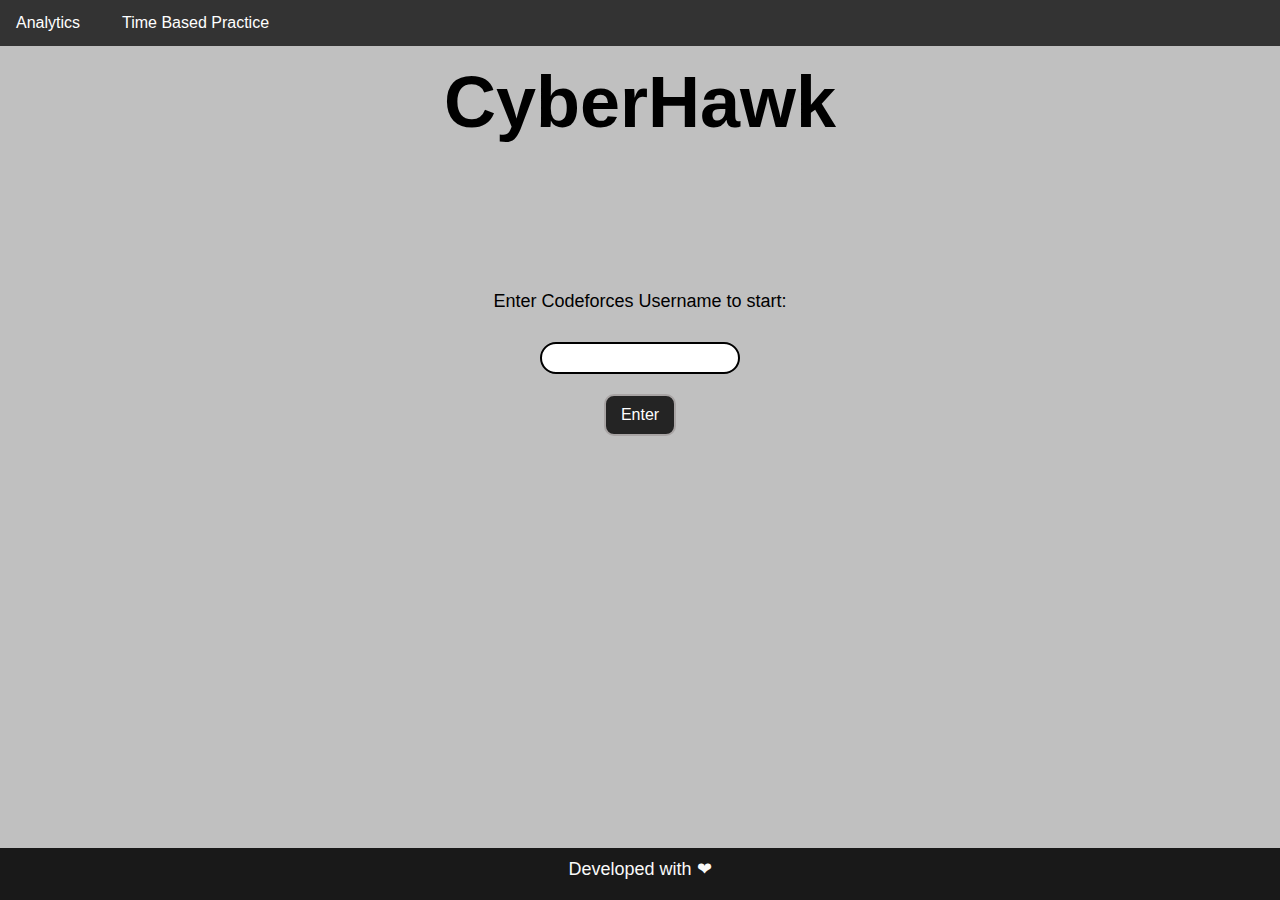
==== time.html @ 69cbc4dc "first commit" ====
<!DOCTYPE html>
<html lang="en">
  <head>
    <meta charset="UTF-8" />
    <meta http-equiv="X-UA-Compatible" content="IE=edge" />
    <meta name="viewport" content="width=device-width, initial-scale=1.0" />
    <link
    rel="stylesheet"
    href="https://use.fontawesome.com/releases/v5.15.3/css/all.css"
    integrity="sha384-SZXxX4whJ79/gErwcOYf+zWLeJdY/qpuqC4cAa9rOGUstPomtqpuNWT9wdPEn2fk"
    crossorigin="anonymous"
  />
    <link
      rel="stylesheet"
      href="
    master.css"
    />
    <title>CyberHawk</title>

  </head>
  <body>
    <ul>
      <li><a href="./index.html">Analytics</a></li>
      <li><a href="./time.html">Time Based Practice</a></li>
    </ul>
    <h1>CyberHawk</h1>
    <!-- Login Section -->

    <div class="login-section">
      <label>Enter Codeforces Username to start:</label>
      <input type="text" name="" id="uname" />
      <button id="login">Enter</button>
    </div>

    <!-- Problems Section -->

    <div class="container">
      <div class="section">
        <!-- Ratings Section -->

        <div class="ratings-div">
          <h3>Select Rating:</h3>
          <div class="ratings-tab">
            <div class="check">
              <input type="checkbox" name="800" id="rating" />800
            </div>
            <div class="check">
              <input type="checkbox" name="900" id="rating" />900
            </div>
            <div class="check">
              <input type="checkbox" name="1000" id="rating" />1000
            </div>
            <div class="check">
              <input type="checkbox" name="1100" id="rating" />1100
            </div>
            <div class="check">
              <input type="checkbox" name="1200" id="rating" />1200
            </div>
            <div class="check">
              <input type="checkbox" name="1300" id="rating" />1300
            </div>
            <div class="check">
              <input type="checkbox" name="1400" id="rating" />1400
            </div>
            <div class="check">
              <input type="checkbox" name="1500" id="rating" />1500
            </div>
            <div class="check">
              <input type="checkbox" name="1600" id="rating" />1600
            </div>
            <div class="check">
              <input type="checkbox" name="1700" id="rating" />1700
            </div>
            <div class="check">
              <input type="checkbox" name="1800" id="rating" />1800
            </div>
            <div class="check">
              <input type="checkbox" name="1900" id="rating" />1900
            </div>
            <div class="check">
              <input type="checkbox" name="2000" id="rating" />2000
            </div>
            <div class="check">
              <input type="checkbox" name="2100" id="rating" />2100
            </div>
            <div class="check">
              <input type="checkbox" name="2200" id="rating" />2200
            </div>
            <div class="check">
              <input type="checkbox" name="2300" id="rating" />2300
            </div>
            <div class="check">
              <input type="checkbox" name="2400" id="rating" />2400
            </div>
            <div class="check">
              <input type="checkbox" name="2500" id="rating" />2500
            </div>
            <div class="check">
              <input type="checkbox" name="2600" id="rating" />2600
            </div>
            <div class="check">
              <input type="checkbox" name="2700" id="rating" />2700
            </div>
            <div class="check">
              <input type="checkbox" name="2800" id="rating" />2800
            </div>
            <div class="check">
              <input type="checkbox" name="2900" id="rating" />2900
            </div>
            <div class="check">
              <input type="checkbox" name="3000" id="rating" />3000
            </div>
            <div class="check">
              <input type="checkbox" name="3100" id="rating" />3100
            </div>
            <div class="check">
              <input type="checkbox" name="3200" id="rating" />3200
            </div>
            <div class="check">
              <input type="checkbox" name="3300" id="rating" />3300
            </div>
            <div class="check">
              <input type="checkbox" name="3400" id="rating" />3400
            </div>
            <div class="check">
              <input type="checkbox" name="3500" id="rating" />3500
            </div>
          </div>
        </div>

        <!-- Tags Section -->

        <div class="tags-div">
          <h3>Select Tags:</h3>
          <div class="tags-tab">
            <div class="check">
              <input type="checkbox" name="2-sat" id="tags" />2-sat
            </div>
            <div class="check">
              <input type="checkbox" name="binary search" id="tags" />binary
              search
            </div>
            <div class="check">
              <input type="checkbox" name="bitmasks" id="tags" />bitmasks
            </div>
            <div class="check">
              <input type="checkbox" name="brute force" id="tags" />brute force
            </div>
            <div class="check">
              <input
                type="checkbox"
                name="chinese remainder theorem"
                id="tags"
              />chinese remainder theorem
            </div>
            <div class="check">
              <input
                type="checkbox"
                name="combinatorics"
                id="tags"
              />combinatorics
            </div>
            <div class="check">
              <input type="checkbox" name="data structures" id="tags" />data
              structures
            </div>
            <div class="check">
              <input type="checkbox" name="dfs and similar" id="tags" />dfs and
              similar
            </div>
            <div class="check">
              <input
                type="checkbox"
                name="divide and conquer"
                id="tags"
              />divide and conquer
            </div>
            <div class="check">
              <input type="checkbox" name="dp" id="tags" />dp
            </div>
            <div class="check">
              <input type="checkbox" name="dsu" id="tags" />dsu
            </div>
            <div class="check">
              <input
                type="checkbox"
                name="expression parsing"
                id="tags"
              />expression parsing
            </div>
            <div class="check">
              <input type="checkbox" name="fft" id="tags" />fft
            </div>
            <div class="check">
              <input type="checkbox" name="flows" id="tags" />flows
            </div>
            <div class="check">
              <input type="checkbox" name="games" id="tags" />games
            </div>
            <div class="check">
              <input type="checkbox" name="geometry" id="tags" />geometry
            </div>
            <div class="check">
              <input type="checkbox" name="graph matchings" id="tags" />graph
              matchings
            </div>
            <div class="check">
              <input type="checkbox" name="graphs" id="tags" />graphs
            </div>
            <div class="check">
              <input type="checkbox" name="greedy" id="tags" />greedy
            </div>
            <div class="check">
              <input type="checkbox" name="hashing" id="tags" />hashing
            </div>
            <div class="check">
              <input
                type="checkbox"
                name="implementation"
                id="tags"
              />implementation
            </div>
            <div class="check">
              <input type="checkbox" name="interactive" id="tags" />interactive
            </div>
            <div class="check">
              <input type="checkbox" name="math" id="tags" />math
            </div>
            <div class="check">
              <input type="checkbox" name="matrices" id="tags" />matrices
            </div>
            <div class="check">
              <input
                type="checkbox"
                name="meet-in-the-middle"
                id="tags"
              />meet-in-the-middle
            </div>
            <div class="check">
              <input type="checkbox" name="number theory" id="tags" />number
              theory
            </div>
            <div class="check">
              <input
                type="checkbox"
                name="probabilities"
                id="tags"
              />probabilities
            </div>
            <div class="check">
              <input type="checkbox" name="schedules" id="tags" />schedules
            </div>
            <div class="check">
              <input type="checkbox" name="shortest paths" id="tags" />shortest
              paths
            </div>
            <div class="check">
              <input type="checkbox" name="sortings" id="tags" />sortings
            </div>
            <div class="check">
              <input
                type="checkbox"
                name="string suffix structures"
                id="tags"
              />string suffix structures
            </div>
            <div class="check">
              <input type="checkbox" name="strings" id="tags" />strings
            </div>
            <div class="check">
              <input type="checkbox" name="ternary search" id="tags" />ternary
              search
            </div>
            <div class="check">
              <input type="checkbox" name="trees" id="tags" />trees
            </div>
            <div class="check">
              <input type="checkbox" name="two pointers" id="tags" />two
              pointers
            </div>
          </div>
        </div>

        <!-- Timer Section -->

        <div class="timer">
          <h3>Select Time:</h3>
          <div class="timer-div">
            <div class="timer-form">
              <input type="text" name="hours" id="hour" value="0" />
              <label for="hour">hours</label>
            </div>
            <div class="timer-form">
              <input type="text" name="minutes" id="minute" value="0" />
              <label for="minute">minutes</label>
            </div>
            <div class="timer-form">
              <input type="text" name="seconds" id="second" value="0" />
              <label for="second">seconds</label>
            </div>
          </div>
        </div>
      </div>
      <button id="solve">Click to start solving</button>
      <div class="score">
        <h4>Your Score: <span class="current">0</span></h4>
        <!-- <h4>High Score: <span class="high">0</span></h4> -->
      </div>
    </div>

    <!-- Overlay Section -->

    <div class="overlay"></div>
    <div class="modal">
      <h2>Time Left:</h2>
      <h3 class="time-left"></h3>
      <div class="btn-group">
        <button id="done">Done</button>
        <button id="giveup">Giveup</button>
      </div>
    </div>

    <!-- Footer Section -->

    <div class="footer before">
      <p style="color: rgb(250, 250, 250)">Developed with ❤</p>
      <div class="contact-links">
        <!-- <a href="#" target="_blank"><i class="fab fa-linkedin"></i></a> -->
        <a style="color: rgb(247, 247, 247)" href="https://github.com/alphadead/" target="_blank"
          ><i class="fab fa-github"></i
        ></a>
      </div>
    </div>

    <!-- Modals Section -->

    <!-- Time's Up -->
    <div class="result timeup">
      <i class="fas fa-hourglass-end"></i>
      <p>Time's Up !!</p>
    </div>

    <!-- Problem Solved -->

    <div class="result success">
      <i class="fas fa-check-circle"></i>
      <p>Problem Solved Successfully !!</p>
    </div>

    <!-- Problem Not Solved -->

    <div class="result failure">
      <i class="fas fa-times"></i>
      <p>Problem Not Solved Successfully !!</p>
    </div>

    <!-- Giveup -->
    <div class="result gaveup">
      <i class="fas fa-exchange-alt"></i>
      <p>You Gave up !!</p>
    </div>

    <script src="./js/script.js"></script>
  </body>
</html>
---- master.css ----
*{
    box-sizing: border-box;
    margin:0;
    padding: 0;
    outline: 0;

}

body{
    /* background:#1F1D36;
    color:#FFFFFF;
    font-family: -apple-system, BlinkMacSystemFont, 'Segoe UI', Roboto, Oxygen, Ubuntu, Cantarell, 'Open Sans', 'Helvetica Neue', sans-serif;
    overflow-x: hidden; */
    background: #C0C0C0;
    font-family: -apple-system, BlinkMacSystemFont, "Segoe UI", Roboto, Oxygen,
      Ubuntu, Cantarell, "Open Sans", "Helvetica Neue", sans-serif;
    overflow-x: hidden;
}
/* nav-bar */
ul {
    list-style-type: none;
    margin: 0;
    padding: 0;
    overflow: hidden;
    background-color: #333;
  }
  
  li {
    float: left;
  }
  
  li a {
    display: block;
    color: white;
    text-align: center;
    padding: 14px 16px;
    text-decoration: none;
  }
  
  /* nav-bar ends */

.login-section{
    width:350px;
    height:400px;
    display: flex;
    flex-direction: column;
    justify-content: center;
    align-items: center;
    margin:0 auto;
}

.login-section label{
    font-size: 18px;
    margin:10px;
}

.login-section input{
    border:2px solid #000;
    padding:5px 10px;
    width:200px;
    border-radius:20px;
    font-size:16px;
    text-align: center;
    color:#000;
    margin:20px;
}

.container{
    padding:32px;
    display: none;
    flex-direction: column;
    align-items: center;
    justify-content: center;
}

h1{
    font-size: 72px;
    margin:15px;
    text-align: center;
}

h3{
    font-size: 28px;
}

input[type="checkbox"]{
    height:20px;
    width:20px;
    margin-right:5px;
    position: relative;
    top:5px;
}

.ratings-div,.tags-div{
    margin:20px auto;
    display: flex;
    flex-direction: column;

}
.ratings-tab,.tags-tab{
    display: grid;
    grid-template-columns: repeat(7,1fr);
}

.ratings-tab .check,.tags-tab .check{
    margin:10px;
    margin-left:0;
}

button{
    background:rgb(36, 36, 36);
    color:#fff;
    border:2px solid rgb(168, 164, 164);
    font-size:16px;
    padding:10px 15px;
    border-radius:10px;
    cursor:pointer;
}

button:hover{
    background:#0e0d0d;
    color:#fff;
}

.timer{
    display: flex;
    flex-direction: column;
}

.timer-div{
    display: flex;
    flex-direction: row;
    margin:10px 0;
}

.timer-form{
    margin-right: 20px;
}

.timer-form input[type="text"]{
    width:40px;
    margin:5px;
    text-align: center;
    font-family: -apple-system, BlinkMacSystemFont, 'Segoe UI', Roboto, Oxygen, Ubuntu, Cantarell, 'Open Sans', 'Helvetica Neue', sans-serif;
}

.score{
    background:rgba(0, 0, 0, 0.2);
    border:2px solid #f1f1f1;
    border-radius:10px;
    padding:10px;
    margin-top: 40px;
    position: fixed;
    right:10px;
    top:10px;
}

.overlay{
    height:100vh;
    width:100vw;
    background:rgba(20, 20, 20, 0.671);
    position: absolute;
    display: none;
    top:0;
    z-index:1;
    backdrop-filter: blur(10px);
}

.modal{
    height:250px;
    width:300px;
    display:none;
    place-items: center;
    position: absolute;
    left:50%;
    top:50%;
    transform: translate(-50%,-50%);
    background: #C0C0C0; 
    border:2px solid #000;
    border-radius: 10px;
    backdrop-filter: blur(20px);
    z-index:2;
}

.btn-group button{
    margin:10px;
}

.footer{
    background:#191919;
    text-align: center;
    padding:10px;
    font-size:18px;
    width:100%;
}

.footer.before{
    position: absolute;
    bottom:0;
    z-index:1;
}

.contact-links{
    display: flex;
    justify-content: center;
    margin-top:10px;
    align-items: center;
}

a{
    color:#fff;
    text-decoration: none;
    margin-right:10px;
}

i{
    font-size: 24px;
}

.result{
    z-index:10000;
    background:#fff;
    width:fit-content;
    padding:10px 20px;
    display: flex;
    position: absolute;
    bottom:100px;
    right:20px;
    border-radius:20px;
    transform:translateX(+1000px);
    transition: transform 0.4s;

}

.result.active{
    transition: transform 0.4s;
    transform:translateX(0);
}

.result i{
    margin-right:10px;
}

.result p{
    margin-left:10px;
    font-weight:700;
}
.timeup{
    border:5px solid rgb(255, 0, 0); 
    color:rgb(255, 0, 0); 
}

.success{
    border:5px solid rgb(30, 207, 30); 
    color:rgb(30, 207, 30);
}

.failure{
    border:5px solid rgb(135, 102, 189);
    color:rgb(100, 49, 148);
}

.gaveup{
    border:5px solid rgb(119, 0, 255); 
    color:rgb(119, 0, 255);
}



@media only screen and (max-width:600px) {
    h1{
        font-size:3.5em;
    }

    h3{
        font-size:1em;
    }

    input{
        height:15px;
        width:15px;
        margin-right:5px;
        position: relative;
        top:2.5px;
    }
    .ratings-div,.tags-div{
        margin:10px auto;
        display: flex;
        flex-direction: column;
    
    }
    .ratings-tab,.tags-tab{
        display: grid;
        grid-template-columns: repeat(3,1fr);
    }
    
    .ratings-tab .check,.tags-tab .check{
        margin:10px;
        margin-left:0;
    }
    
    button{
        background:rgb(36, 36, 36);
        color:#fff;
        border:2px solid rgb(168, 164, 164);
        font-size:16px;
        padding:10px 15px;
        border-radius:10px;
        cursor:pointer;
        margin:10px;
    }
    button:hover{
        background:#0e0d0d;
        color:#fff;
    }
}
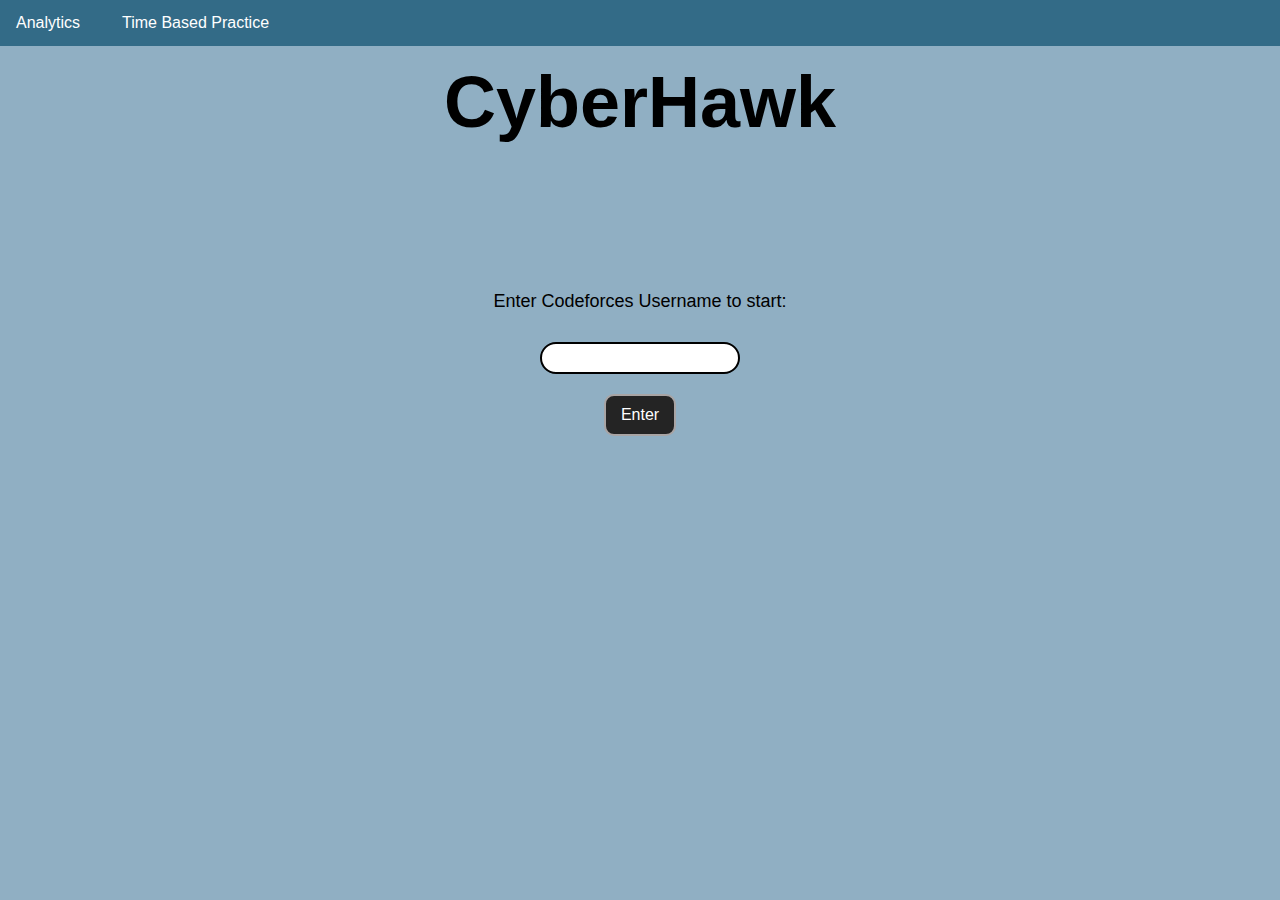
==== commit b8d6cb7b: "added colors" ====
--- a/time.html
+++ b/time.html
@@ -322,15 +322,7 @@
 
     <!-- Footer Section -->
 
-    <div class="footer before">
-      <p style="color: rgb(250, 250, 250)">Developed with ❤</p>
-      <div class="contact-links">
-        <!-- <a href="#" target="_blank"><i class="fab fa-linkedin"></i></a> -->
-        <a style="color: rgb(247, 247, 247)" href="https://github.com/alphadead/" target="_blank"
-          ><i class="fab fa-github"></i
-        ></a>
-      </div>
-    </div>
+
 
     <!-- Modals Section -->
 
--- a/master.css
+++ b/master.css
@@ -11,7 +11,7 @@
     color:#FFFFFF;
     font-family: -apple-system, BlinkMacSystemFont, 'Segoe UI', Roboto, Oxygen, Ubuntu, Cantarell, 'Open Sans', 'Helvetica Neue', sans-serif;
     overflow-x: hidden; */
-    background: #C0C0C0;
+    background: #90AfC3;
     font-family: -apple-system, BlinkMacSystemFont, "Segoe UI", Roboto, Oxygen,
       Ubuntu, Cantarell, "Open Sans", "Helvetica Neue", sans-serif;
     overflow-x: hidden;
@@ -22,7 +22,7 @@
     margin: 0;
     padding: 0;
     overflow: hidden;
-    background-color: #333;
+    background-color: #336B87;
   }
   
   li {
